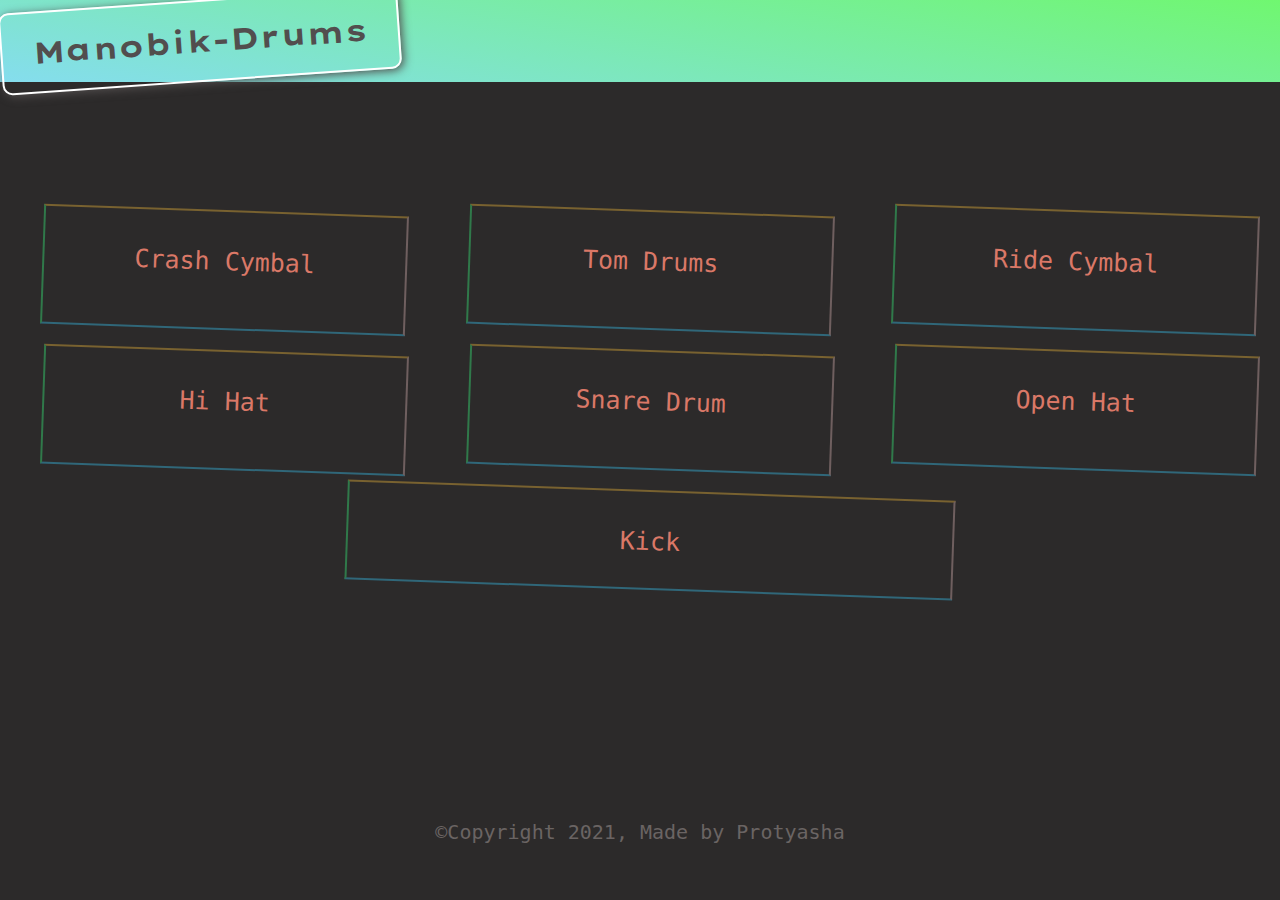
==== index.html @ ba754267 "completed design" ====
<!DOCTYPE html>
<html lang="en">

<head>
    <meta charset="UTF-8">
    <meta http-equiv="X-UA-Compatible" content="IE=edge">
    <meta name="viewport" content="width=device-width, initial-scale=1.0">
    <title>Manobik-Drums</title>
    <link rel="stylesheet" href="style.css">
    <link rel="preconnect" href="https://fonts.gstatic.com">
    <link href="https://fonts.googleapis.com/css2?family=Lexend+Mega&display=swap" rel="stylesheet">
</head>

<body>
    <header>
        <nav class="navbar">
            <div class="headings">
                <h1>Manobik-Drums</h1>
            </div>
        </nav>
    </header>
    <main>
        <section class="container">
            <div class="row">
                <div class="drum-items">Crash Cymbal</div>
                <div class="drum-items">Tom Drums</div>
                <div class="drum-items">Ride Cymbal</div>
            </div>
            <div class="row">
                <div class="drum-items">Hi Hat</div>
                <div class="drum-items">Snare Drum</div>
                <div class="drum-items">Open Hat</div>
            </div>
            <div class="row">
                <div id="kick" class="drum-items">Kick</div>
            </div>
        </section>
    </main>

    <footer>
        <p>&copy;Copyright 2021, Made by Protyasha</p>
    </footer>

    <script src="main.js"></script>
</body>

</html>
---- style.css ----
*{
    box-sizing: border-box;
}
body{
    margin: 0%;
    color: white;
    padding: 0%;
    background-color: rgb(44, 42, 42);
}
.navbar{
    background-image: linear-gradient(190deg, rgb(112, 247, 112), rgb(133, 221, 238));
    position: absolute;
    top: 0%;
    width: 100%;
}
.headings{
    color: rgb(82, 78, 78);
    font-family: 'Lexend Mega', sans-serif;
    text-align: center;
    font-size: 15px;
    transform: rotate(-4deg);
    border: white 2px solid;
    width: 400px;
    border-radius: 10px;
    box-shadow: 2px 2px 10px;
    transition: all 1s ease;
}
.headings:hover{
    background-image: linear-gradient(190deg, rgb(118, 202, 118), rgb(96, 181, 197));
    width: 405px;
    font-size: 17px;
}
.container{
    height: 420px;
    display: flex;
    width: 95%;
    flex-direction: column;
    margin: 200px auto;
}
.row{
    width: 100%;
    height: 132px;
    display: flex;
    margin: 10px;
    justify-content: space-between;
}
.drum-items{
    width: 30%;
    border-right: solid 2px rgb(111, 95, 95);
    border-bottom: solid 2px rgb(48, 103, 121);
    border-left: solid 2px rgb(48, 121, 74);
    border-top: solid 2px rgb(121, 98, 48);
    height: 100%;
    text-align: center;
    transition: all ease .4s;
    cursor: pointer;
    padding: 35px;
    font-family: monospace;
    transform: rotate(2deg);
    font-size: 25px;
    color: rgb(218, 120, 103);
}
.drum-items:hover{
    background-color: rgb(50, 55, 55);
    font-size: 23px;
    color: rgb(209, 104, 104);
}

#kick{
    width: 50%;
    margin: 0% auto;
    height: 100px;
}
footer p{
    color: rgb(106, 100, 99);
    font-size: 20px;
    text-align: center;
    font-family: monospace;
}
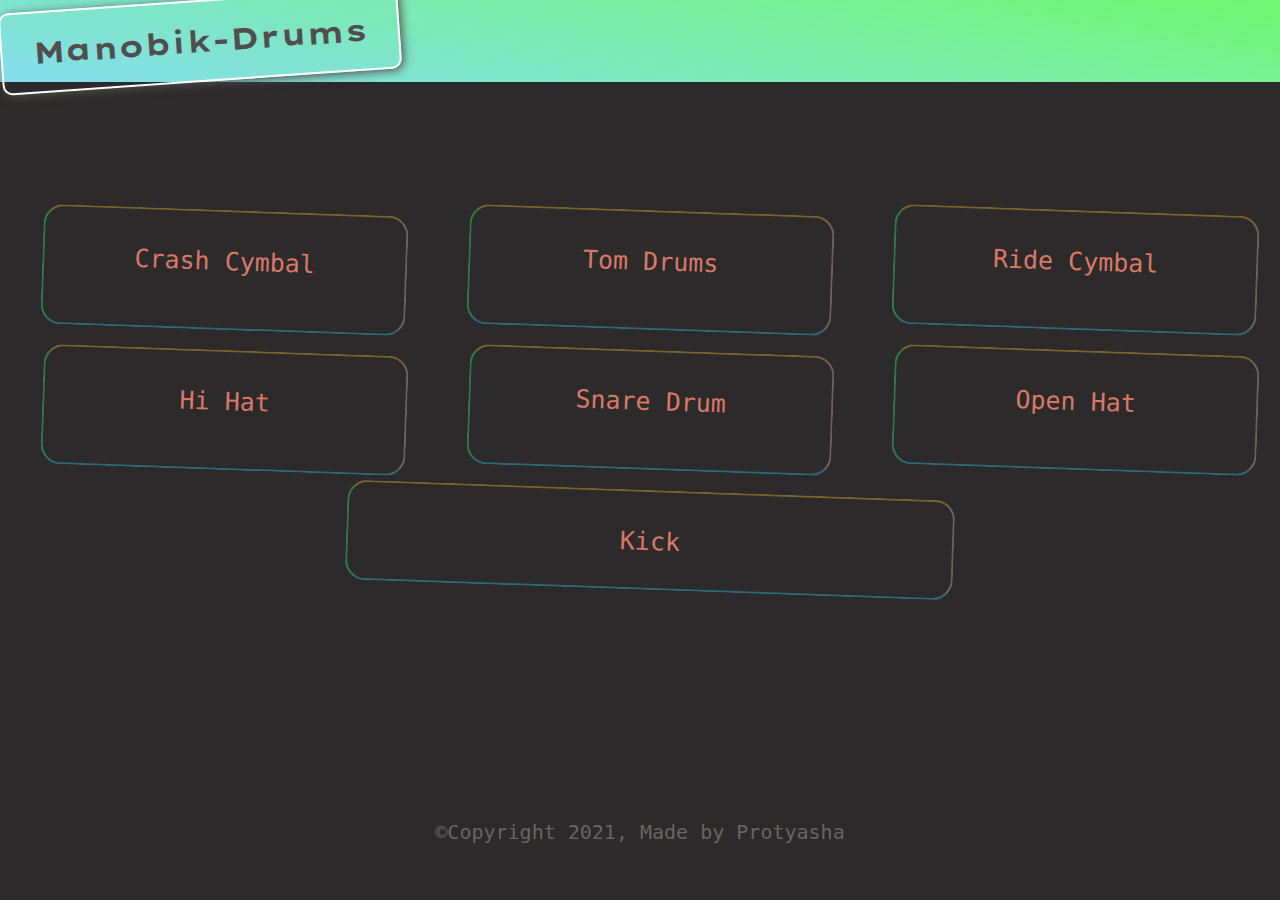
==== commit 0e519e7e: "completed and updated" ====
--- a/index.html
+++ b/index.html
@@ -9,6 +9,7 @@
     <link rel="stylesheet" href="style.css">
     <link rel="preconnect" href="https://fonts.gstatic.com">
     <link href="https://fonts.googleapis.com/css2?family=Lexend+Mega&display=swap" rel="stylesheet">
+    <link rel="shortcut icon" href="images/infection.svg" type="image/x-icon">
 </head>
 
 <body>
@@ -22,17 +23,31 @@
     <main>
         <section class="container">
             <div class="row">
-                <div class="drum-items">Crash Cymbal</div>
-                <div class="drum-items">Tom Drums</div>
-                <div class="drum-items">Ride Cymbal</div>
+                <div id="crash-cymbal" class="drum-items">Crash Cymbal
+                    <audio id="play-crash"  src="audio/crash-cymbal.mp3" controls></audio>
+                </div>
+                <div id="tom-drums" class="drum-items">Tom Drums
+                    <audio id="play-tom" src="audio/tom-drum.mp3" controls></audio>
+                </div>
+                <div id="ride-cymbal" class="drum-items">Ride Cymbal
+                    <audio id="play-ride" src="audio/ride-cymbal.mp3" controls></audio>
+                </div>
             </div>
             <div class="row">
-                <div class="drum-items">Hi Hat</div>
-                <div class="drum-items">Snare Drum</div>
-                <div class="drum-items">Open Hat</div>
+                <div id="hi-hat" class="drum-items">Hi Hat
+                    <audio id="play-hi" src="audio/hi-hat.mp3" controls></audio>
+                </div>
+                <div id="snare-drums" class="drum-items">Snare Drum
+                    <audio id="play-snare" src="audio/snare-drums.mp3" controls></audio>
+                </div>
+                <div id="open-hat" class="drum-items">Open Hat
+                    <audio id="play-open" src="audio/open-hat.mp3" controls></audio>
+                </div>
             </div>
             <div class="row">
-                <div id="kick" class="drum-items">Kick</div>
+                <div id="kick" class="drum-items">Kick
+                    <audio id="play-kick" src="audio/kick.mp3" controls></audio>
+                </div>
             </div>
         </section>
     </main>
--- a/style.css
+++ b/style.css
@@ -59,6 +59,7 @@
     transform: rotate(2deg);
     font-size: 25px;
     color: rgb(218, 120, 103);
+    border-radius: 20px;
 }
 .drum-items:hover{
     background-color: rgb(50, 55, 55);
@@ -76,4 +77,7 @@
     font-size: 20px;
     text-align: center;
     font-family: monospace;
+}
+audio{
+    display: none;
 }